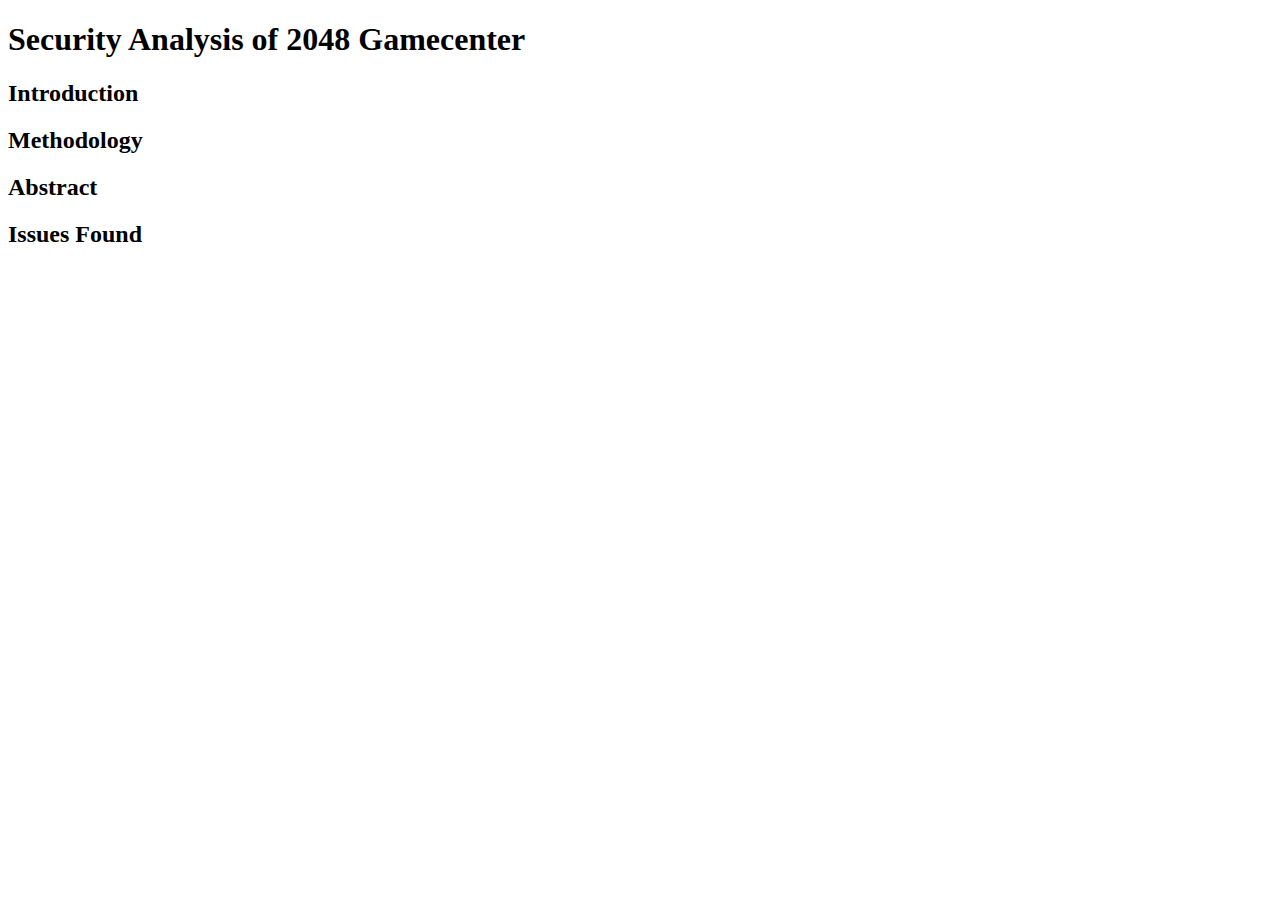
==== security/index.html @ e5c080c8 "Initial commit of files" ====
<!DOCTYPE html>

<html>

<head>
	<title>Security Analysis</title>
</head>

<body>
	<h1>Security Analysis of 2048 Gamecenter</h1>

	<h2>Introduction</h2>

	<h2>Methodology</h2>

	<h2>Abstract</h2>

	<h2>Issues Found</h2>
</body>

</html>
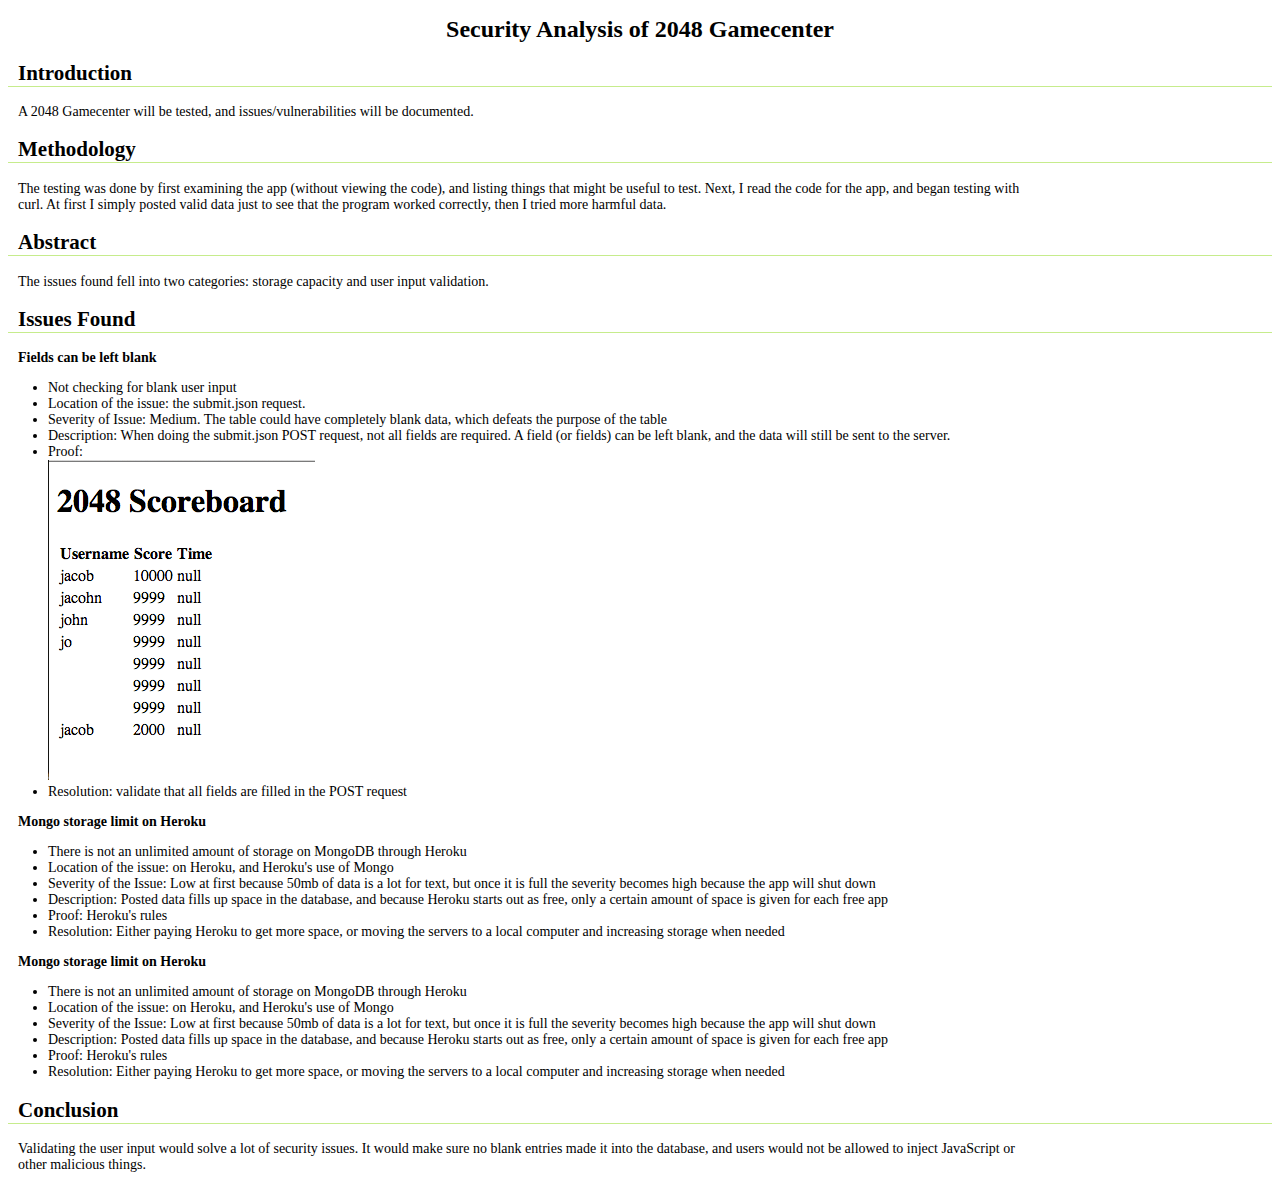
==== commit 7e0501e1: "Updated HTML file" ====
--- a/security/index.html
+++ b/security/index.html
@@ -4,18 +4,50 @@
 
 <head>
 	<title>Security Analysis</title>
+	<link rel="stylesheet" href="index.css"/>
 </head>
 
 <body>
 	<h1>Security Analysis of 2048 Gamecenter</h1>
 
 	<h2>Introduction</h2>
+	<p>A 2048 Gamecenter will be tested, and issues/vulnerabilities will be documented.</p>
 
 	<h2>Methodology</h2>
+	<p>The testing was done by first examining the app (without viewing the code), and listing things that might be useful to test. Next, I read the code for the app, and began testing with curl. At first I simply posted valid data just to see that the program worked correctly, then I tried more harmful data.</p>
 
 	<h2>Abstract</h2>
+	<p>The issues found fell into two categories: storage capacity and user input validation.</p>
 
 	<h2>Issues Found</h2>
+	<p><strong>Fields can be left blank</strong>
+	<ul><li>Not checking for blank user input</li>
+	<li>Location of the issue: the submit.json request.</li>
+	<li>Severity of Issue: Medium. The table could have completely blank data, which defeats the purpose of the table</li>
+	<li>Description: When doing the submit.json POST request, not all fields are required. A field (or fields) can be left blank, and the data will still be sent to the server.</li>
+	<li>Proof:<br><img src="blankfield.png" alt="blank_field_pic"></li>
+	<li>Resolution: validate that all fields are filled in the POST request</li></ul></p>
+
+	<p><strong>Mongo storage limit on Heroku</strong></p>
+	<ul><li>There is not an unlimited amount of storage on MongoDB through Heroku</li>
+	<li>Location of the issue: on Heroku, and Heroku's use of Mongo</li>
+	<li>Severity of the Issue: Low at first because 50mb of data is a lot for text, but once it is full the severity becomes high because the app will shut down</li>
+	<li>Description: Posted data fills up space in the database, and because Heroku starts out as free, only a certain amount of space is given for each free app</li>
+	<li>Proof: Heroku's rules</li>
+	<li>Resolution: Either paying Heroku to get more space, or moving the servers to a local computer and increasing storage when needed</li>
+	</ul></p>
+
+	<p><strong>Mongo storage limit on Heroku</strong></p>
+	<ul><li>There is not an unlimited amount of storage on MongoDB through Heroku</li>
+	<li>Location of the issue: on Heroku, and Heroku's use of Mongo</li>
+	<li>Severity of the Issue: Low at first because 50mb of data is a lot for text, but once it is full the severity becomes high because the app will shut down</li>
+	<li>Description: Posted data fills up space in the database, and because Heroku starts out as free, only a certain amount of space is given for each free app</li>
+	<li>Proof: Heroku's rules</li>
+	<li>Resolution: Either paying Heroku to get more space, or moving the servers to a local computer and increasing storage when needed</li>
+	</ul></p>
+
+	<h2>Conclusion</h2>
+	<p>Validating the user input would solve a lot of security issues. It would make sure no blank entries made it into the database, and users would not be allowed to inject JavaScript or other malicious things.</p>
 </body>
 
 </html>--- a/security/index.css
+++ b/security/index.css
@@ -0,0 +1,26 @@
+/* Generic Selectors */
+body {
+    font-family: Georgia, "Times New Roman", Times, serif;
+    font-size: 14px
+}
+
+p {
+    width: 80%;
+    padding-left: 10px;
+    padding-top: 0px;
+    padding-bottom: 0px;
+}
+
+h1 {
+    font-family: Georgia, "Times New Roman", Times, serif;
+    font-size: 24px;
+    font-weight: bold;
+    text-align: center;
+}
+
+h2 {
+    font-family: Georgia, "Times New Roman", Times, serif;
+    font-weight: bold;
+    border-bottom: 1px solid #C6EC8C;
+    padding-left: 10px;
+}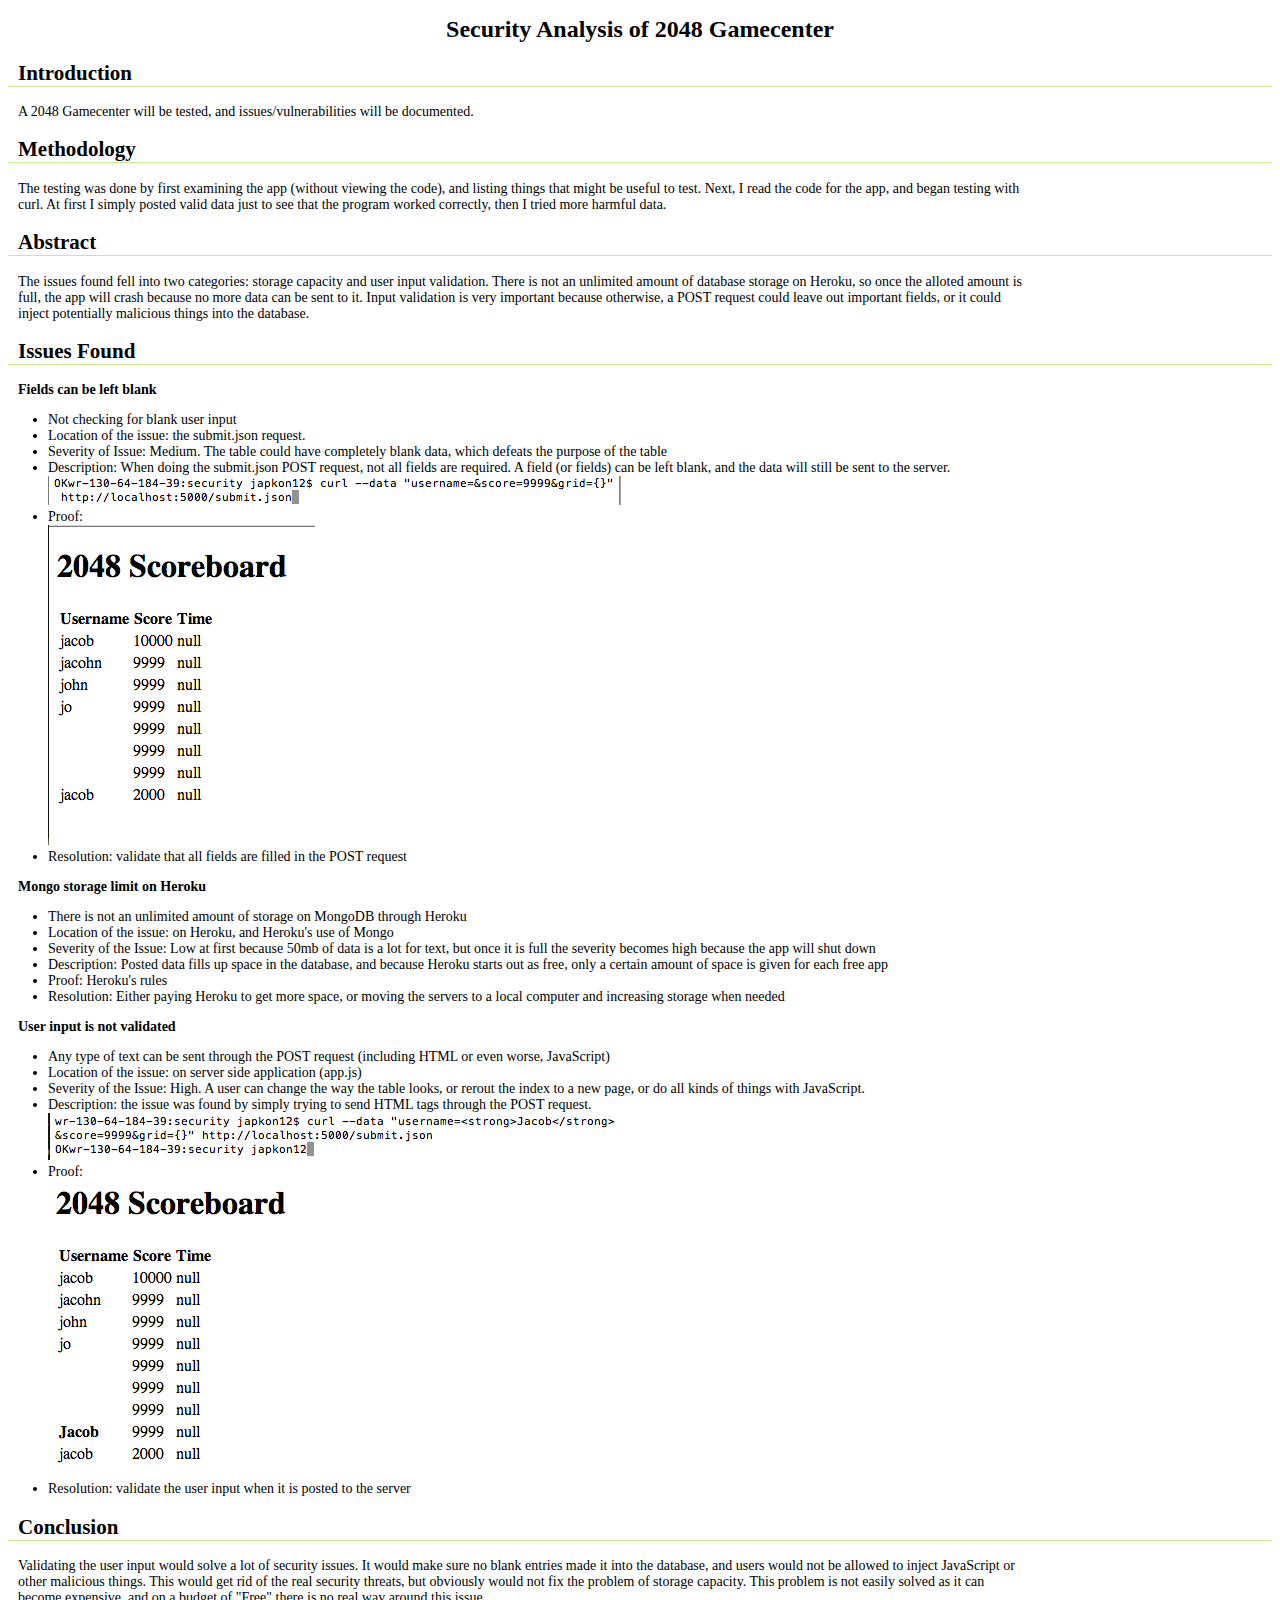
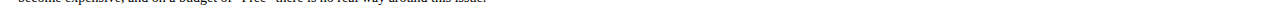
==== commit 808ea480: "Updated index, and added readme" ====
--- a/security/index.html
+++ b/security/index.html
@@ -17,14 +17,15 @@
 	<p>The testing was done by first examining the app (without viewing the code), and listing things that might be useful to test. Next, I read the code for the app, and began testing with curl. At first I simply posted valid data just to see that the program worked correctly, then I tried more harmful data.</p>
 
 	<h2>Abstract</h2>
-	<p>The issues found fell into two categories: storage capacity and user input validation.</p>
+	<p>The issues found fell into two categories: storage capacity and user input validation. There is not an unlimited amount of database storage on Heroku, so once the alloted amount is full, the app will crash because no more data can be sent to it. Input validation is very important because otherwise, a POST request could leave out important fields, or it could inject potentially malicious things into the database.</p>
 
 	<h2>Issues Found</h2>
 	<p><strong>Fields can be left blank</strong>
 	<ul><li>Not checking for blank user input</li>
 	<li>Location of the issue: the submit.json request.</li>
 	<li>Severity of Issue: Medium. The table could have completely blank data, which defeats the purpose of the table</li>
-	<li>Description: When doing the submit.json POST request, not all fields are required. A field (or fields) can be left blank, and the data will still be sent to the server.</li>
+	<li>Description: When doing the submit.json POST request, not all fields are required. A field (or fields) can be left blank, and the data will still be sent to the server.
+		<br><img src="blankfieldproof.png" alt="Sending a blank field"></li>
 	<li>Proof:<br><img src="blankfield.png" alt="blank_field_pic"></li>
 	<li>Resolution: validate that all fields are filled in the POST request</li></ul></p>
 
@@ -37,17 +38,18 @@
 	<li>Resolution: Either paying Heroku to get more space, or moving the servers to a local computer and increasing storage when needed</li>
 	</ul></p>
 
-	<p><strong>Mongo storage limit on Heroku</strong></p>
-	<ul><li>There is not an unlimited amount of storage on MongoDB through Heroku</li>
-	<li>Location of the issue: on Heroku, and Heroku's use of Mongo</li>
-	<li>Severity of the Issue: Low at first because 50mb of data is a lot for text, but once it is full the severity becomes high because the app will shut down</li>
-	<li>Description: Posted data fills up space in the database, and because Heroku starts out as free, only a certain amount of space is given for each free app</li>
-	<li>Proof: Heroku's rules</li>
-	<li>Resolution: Either paying Heroku to get more space, or moving the servers to a local computer and increasing storage when needed</li>
+	<p><strong>User input is not validated</strong></p>
+	<ul><li>Any type of text can be sent through the POST request (including HTML or even worse, JavaScript)</li>
+	<li>Location of the issue: on server side application (app.js)</li>
+	<li>Severity of the Issue: High. A user can change the way the table looks, or rerout the index to a new page, or do all kinds of things with JavaScript.</li>
+	<li>Description: the issue was found by simply trying to send HTML tags through the POST request. 
+		<br><img src="htmlsent.png" alt="Proof that HTML can be sent"></li>
+	<li>Proof: <br><img src="htmlproof.png" alt="Proof that sent HTML works"></li>
+	<li>Resolution: validate the user input when it is posted to the server</li>
 	</ul></p>
 
 	<h2>Conclusion</h2>
-	<p>Validating the user input would solve a lot of security issues. It would make sure no blank entries made it into the database, and users would not be allowed to inject JavaScript or other malicious things.</p>
+	<p>Validating the user input would solve a lot of security issues. It would make sure no blank entries made it into the database, and users would not be allowed to inject JavaScript or other malicious things. This would get rid of the real security threats, but obviously would not fix the problem of storage capacity. This problem is not easily solved as it can become expensive, and on a budget of "Free" there is no real way around this issue.</p>
 </body>
 
 </html>